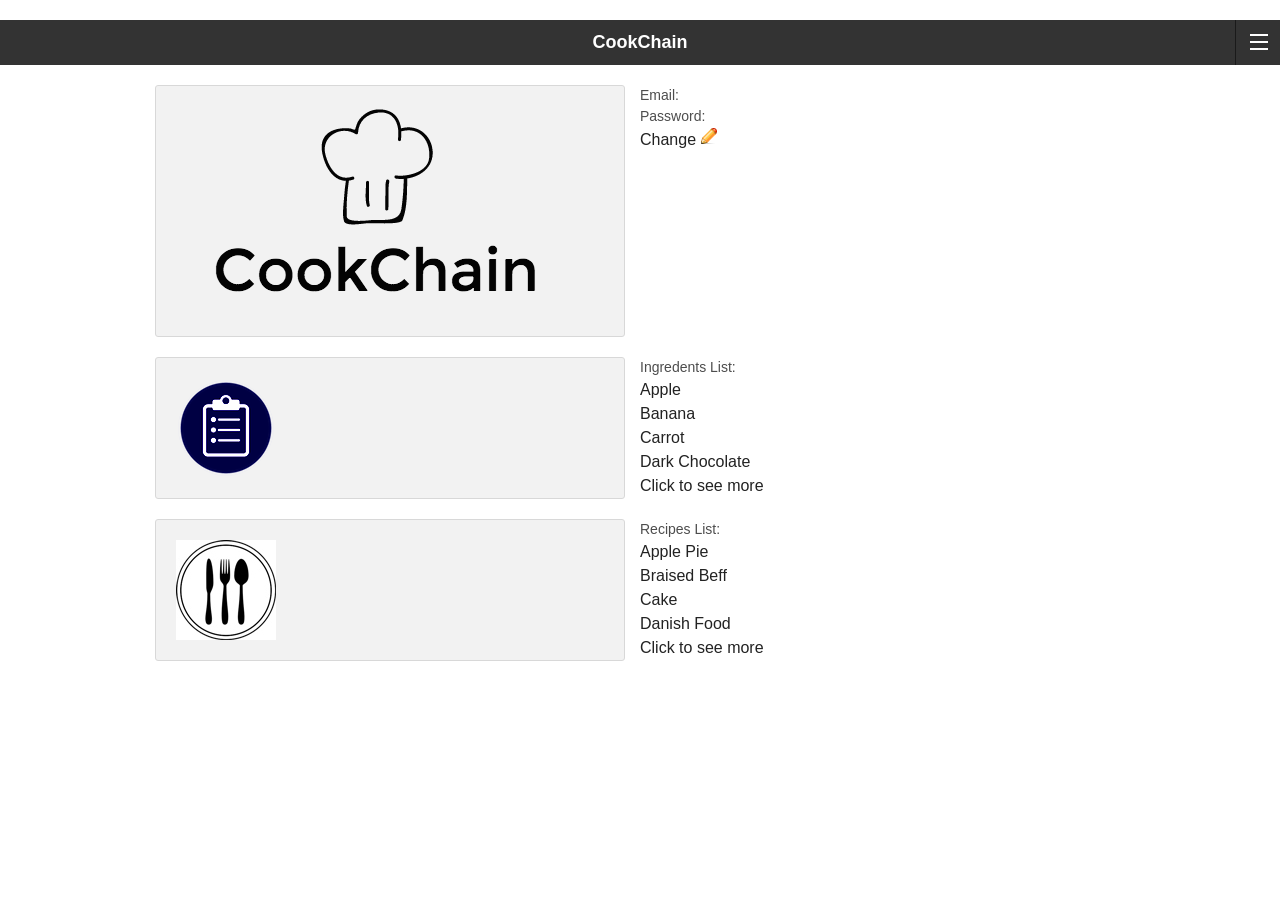
==== CookChain/www/profile.html @ 14844ccb "GUI part of CookChain" ====
<html>
  <head>
    <meta charset="utf-8" />
    <meta name="format-detection" content="telephone=no" />
    <meta name="msapplication-tap-highlight" content="no" />

    <meta name="viewport" content="user-scalable=no, initial-scale=1, maximum-scale=1, minimum-scale=1, width=device-width, height=device-height, target-densitydpi=device-dpi" />
    
    <script src="js/index.js"></script>
    <link rel="stylesheet" href="css/foundation.css" />
    <link rel="stylesheet" href="css/topbar.css">
    <link rel="stylesheet" href="css/results.css">
    <script src="js/globals.js"></script>
    <script src="js/vendor/modernizr.js"></script>

    
  </head>
  <body>
    <div class="ios-nav"></div>
    <!-- Navigation -->
    <div class="off-canvas-wrap" data-offcanvas>
      <div class="inner-wrap">
        <!--nav loaded in with jquery-->
        <div id="nav"></div>
        <!--NavAside loaded in with jquery-->
        <div id="NavAside"></div>

        <section class="main-section results" style="margin:20px;">
          <!-- content goes here -->
          <div id="info" class="row">
            <div class="small-6 columns">
              <div class="panel radius">
                <img src="img/logo.png" />
              </div>
            </div>
            <div class="small-6 columns">
              <div id="email-section" class="row">
                <label for="email">Email:</label>
                  <div id="email"></div>
              </div>
              <div id="password" class="row">
                <label for="password">Password:</label>
                  <p><span>Change   <img src="img/edit.png"></span></p>
              </div>
            </div>
          </div>
          <div id="ingredents" class="row">
              <div class="small-6 columns">
                <div class="panel radius">
                  <img src="img/ingredents.png">
                </div>
              </div>
              <div id="ingredents-list" class="row">
                <label for="ingredents-list">Ingredents List:</label>
                  <div id="ingredentslist1">Apple</div>
                  <div id="ingredentslist2">Banana</div>
                  <div id="ingredentslist3">Carrot</div>
                  <div id="ingredentslist4">Dark Chocolate</div>
                  <div id="ingredentslist5">Click to see more</div>
              </div>
          </div>
          <div id="recipes" class="row">
              <div class="small-6 columns">
                <div class="panel radius">
                  <img src="img/recipes.png">
                </div>
              </div>
              <div id="recipes-list" class="row">
                <label for="recipes-list">Recipes List:</label>
                  <div id="recipeslist1">Apple Pie</div>
                  <div id="recipeslist2">Braised Beff</div>
                  <div id="recipeslist3">Cake</div>
                  <div id="recipeslist4">Danish Food</div>
                  <div id="recipeslist5">Click to see more</div>
              </div>
          </div>
        </section>

      <a class="exit-off-canvas"></a>

      </div>
    </div><!-- /navigation -->
    <script src="js/vendor/jquery.js"></script>
    <script src="js/jquery.cookie.js"></script>
    <script src="js/profile.js"></script>
    <script src="js/foundation.min.js"></script>
    <script>
      $(document).foundation();
      $('#nav').load("nav.html");
      $('#NavAside').load("NavAside.html");
    </script>
  </body>
</html>
---- CookChain/www/css/topbar.css ----
.header{
    position: fixed;
  }
  .ios-nav {
    height: 20px;
  }

  .logo-wrapper {
    position: relative; }

  .logo-wrapper .logo {
    width: 92px;
    height: 92px;
    position: absolute;
    left: 50%;
    right: 50%;
    top: -2px;
    margin-left: -46px; }

  .top-bar-section ul.right {
    width: 50%;
    padding-left: 60px; }

  .top-bar-section ul.right li {
    float: left; }

  .top-bar-section ul.left {
    width: 50%;
    padding-right: 60px; }

  .top-bar-section ul.left li {
    float: right; } 

  .off-canvas-wrap{
    height: 100vh;
    position: fixed;
    overflow: visible;
  }
  .inner-wrap{
    height: 100vh;
    position: fixed;
    overflow: visible;
  }

  .main-section{
    overflow: auto;
    height: 92vh;
  }
---- CookChain/www/css/results.css ----
/* Styles for search results */
.results {
  margin-top: 0px;
}
.results .search-results {
	
  margin-top: 0px;
  margin-bottom: 20px;
}
.results img {
  margin-left: auto;
  margin-right: auto;
  margin-bottom: 10px;
}

.result {
  -webkit-background-size: cover;
  -moz-background-size: cover;
  -o-background-size: cover;
  background-size: cover;
}

.result-desc {
	color: white;
	text-shadow: 0 1px 0 black;
}
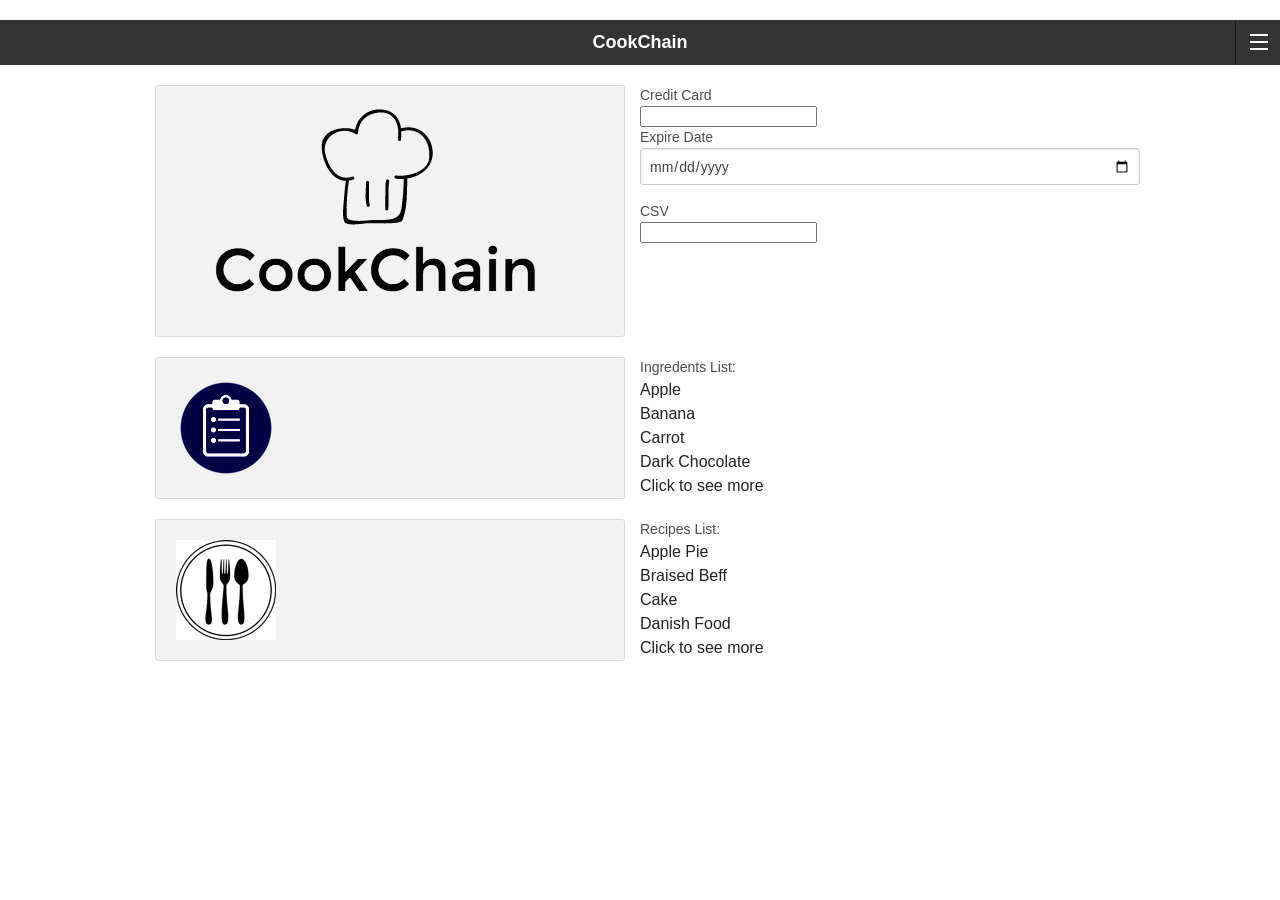
==== commit aa9575da: "Added credit card stuff" ====
--- a/CookChain/www/profile.html
+++ b/CookChain/www/profile.html
@@ -35,12 +35,18 @@
             </div>
             <div class="small-6 columns">
               <div id="email-section" class="row">
-                <label for="email">Email:</label>
-                  <div id="email"></div>
-              </div>
-              <div id="password" class="row">
-                <label for="password">Password:</label>
-                  <p><span>Change   <img src="img/edit.png"></span></p>
+                  <div class="creditcard">
+                    <label for="creditcard">Credit Card </label>
+                    <input id="creditcard" class="radius" type="credit"></input>
+                  </div>
+                  <div class="date">
+                    <label for="date">Expire Date</label>
+                    <input id="date" class="radius" type="date"></input>
+                  </div>
+                  <div class="CSV">
+                    <label for="CSV">CSV</label>
+                    <input id="CSV" class="radius" type="csv"></input>
+                  </div>
               </div>
             </div>
           </div>
@@ -74,6 +80,7 @@
                   <div id="recipeslist5">Click to see more</div>
               </div>
           </div>
+
         </section>
 
       <a class="exit-off-canvas"></a>
